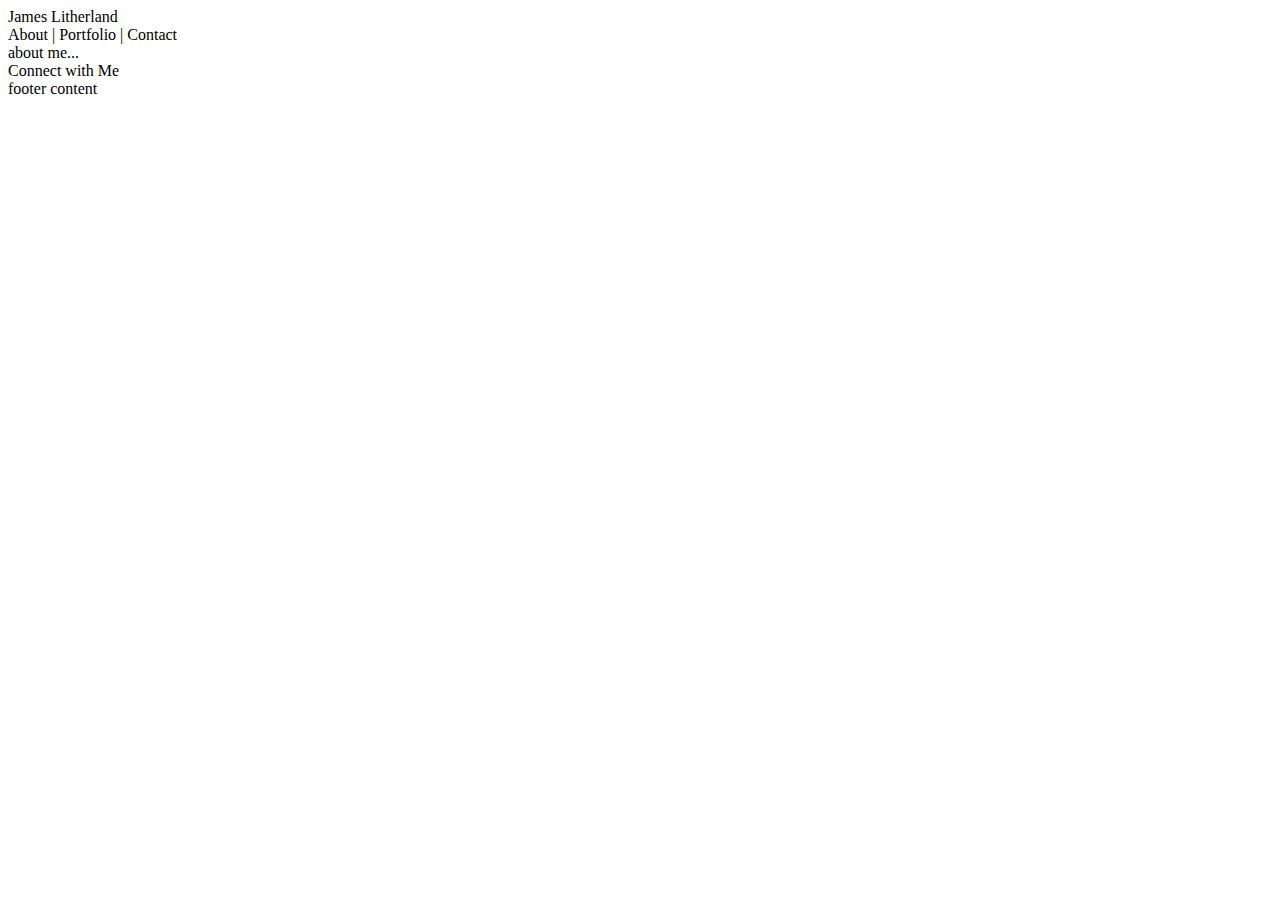
==== index.html @ 196d00a2 "fleshing index.html" ====
<!DOCTYPE html>
<HTML>
<link ref="stylesheet" href="./assets/css/style.css">
<head>
	<title>James Litherland: About me</title>
</head>
<body>
	<div id="header">
		<div id="namebox">
			James Litherland
		</div>
		<div id="menu">
			About | Portfolio | Contact
		</div>
	</div>
	<div id="main">
		<div id="content">
		about me...
		</div>
		<div id="connect">
		Connect with Me
		</div>
	</div>
	<div id="footer">
		footer content
	</div>
</body>
</html>
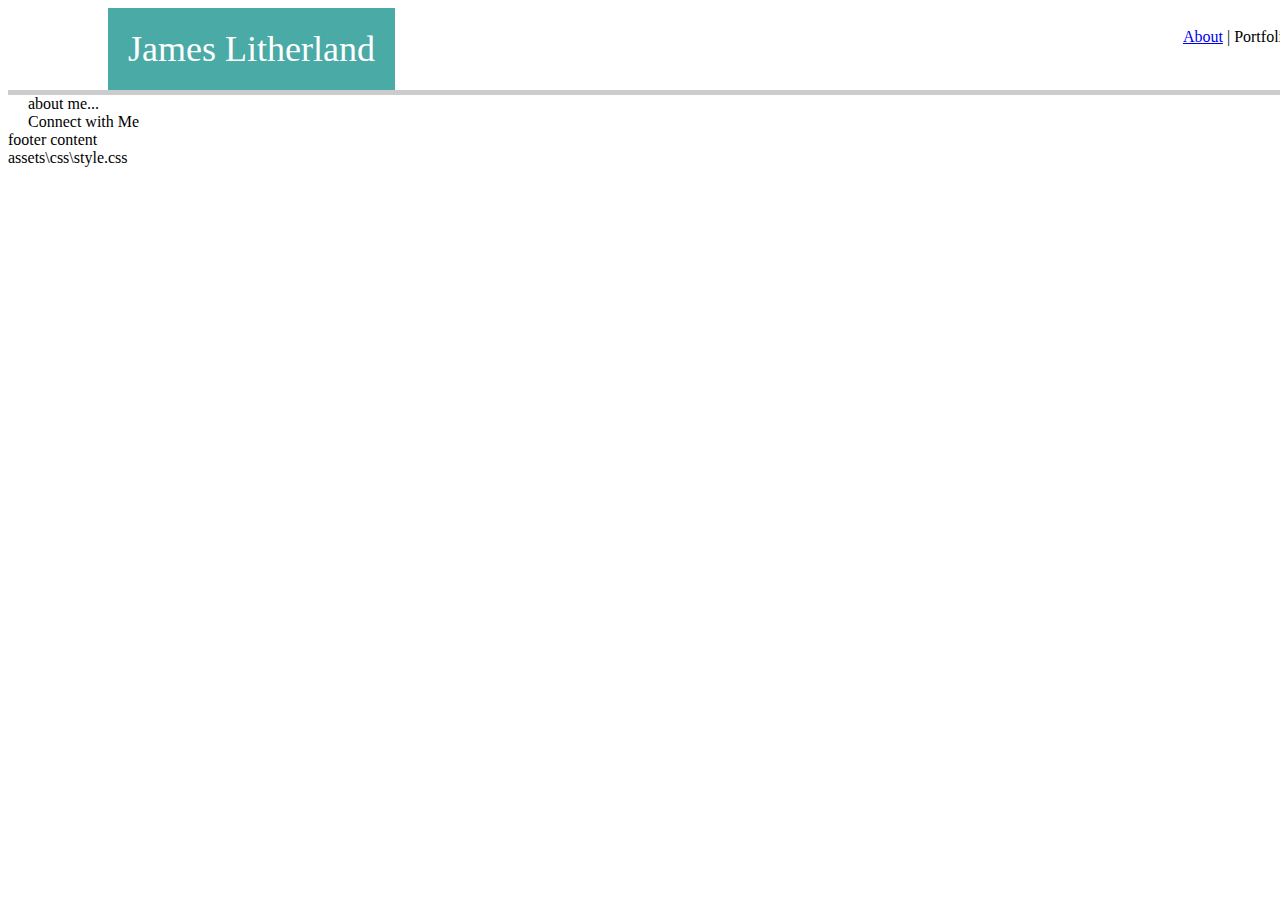
==== commit c8e4415f: "messing around" ====
--- a/index.html
+++ b/index.html
@@ -1,6 +1,37 @@
 <!DOCTYPE html>
 <HTML>
-<link ref="stylesheet" href="./assets/css/style.css">
+<style>
+#header {
+  width: 100%;
+  margin: 0;
+padding: 0 100px 0 100px;
+overflow: auto;
+border: #cccccc;
+border-bottom-width: thick;
+border-bottom-style: solid;
+
+}
+#namebox {
+  margin: 0 0 0 100;
+  padding: 20px;
+  background-color: #4aaaa5;
+  color: #ffffff;
+  font-size: 36px;
+  align-content: center;
+  float: left;
+}
+#menu {
+  padding: 20px;
+  float: right;
+	right: 100px;
+}
+#main {
+	width: 100%;
+	overflow:auto;
+	padding-left: 20px;
+}
+
+</style>
 <head>
 	<title>James Litherland: About me</title>
 </head>
@@ -10,15 +41,15 @@
 			James Litherland
 		</div>
 		<div id="menu">
-			About | Portfolio | Contact
+			<a href="google.com">About</a> | Portfolio | Contact
 		</div>
 	</div>
 	<div id="main">
 		<div id="content">
-		about me...
+			about me...
 		</div>
 		<div id="connect">
-		Connect with Me
+			Connect with Me
 		</div>
 	</div>
 	<div id="footer">
@@ -26,3 +57,4 @@
 	</div>
 </body>
 </html>
+assets\css\style.css
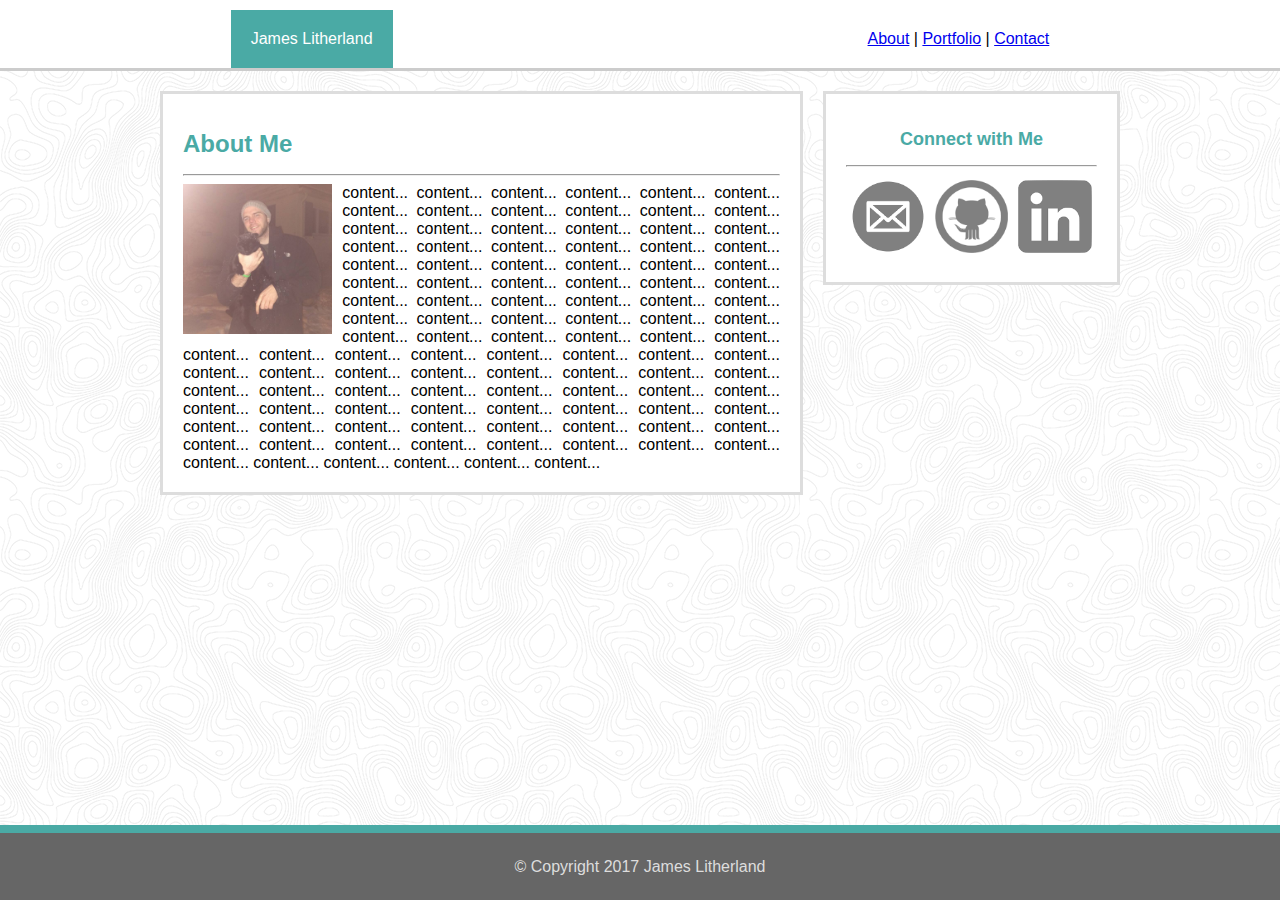
==== commit 624c3df5: "getting there..." ====
--- a/index.html
+++ b/index.html
@@ -1,60 +1,39 @@
 <!DOCTYPE html>
 <HTML>
+  <!--<link ref="stylesheet" href="assets\css\reset.css">//-->
 <style>
-#header {
-  width: 100%;
-  margin: 0;
-padding: 0 100px 0 100px;
-overflow: auto;
-border: #cccccc;
-border-bottom-width: thick;
-border-bottom-style: solid;
-
-}
-#namebox {
-  margin: 0 0 0 100;
-  padding: 20px;
-  background-color: #4aaaa5;
-  color: #ffffff;
-  font-size: 36px;
-  align-content: center;
-  float: left;
-}
-#menu {
-  padding: 20px;
-  float: right;
-	right: 100px;
-}
-#main {
-	width: 100%;
-	overflow:auto;
-	padding-left: 20px;
-}
 
 </style>
 <head>
+  <link rel="stylesheet" href="assets\css\style.css">
 	<title>James Litherland: About me</title>
 </head>
 <body>
+<div class="flex">
 	<div id="header">
 		<div id="namebox">
 			James Litherland
 		</div>
 		<div id="menu">
-			<a href="google.com">About</a> | Portfolio | Contact
+			<a href="about.html">About</a> | <a href="portfolio.html">Portfolio</a> | <a href="contact.html">Contact</a>
 		</div>
 	</div>
 	<div id="main">
 		<div id="content">
-			about me...
+			<H1>About Me</H1>
+      <hr>
+      <img id="bioimg" src="assets/images/james.jpg">
+      content... content... content... content... content... content... content... content... content... content... content... content... content... content... content... content... content... content... content... content... content... content... content... content... content... content... content... content... content... content... content... content... content... content... content... content... content... content... content... content... content... content... content... content... content... content... content... content... content... content... content... content... content... content...      content... content... content... content... content... content... content... content... content... content... content... content... content... content... content... content... content... content... content... content... content... content... content... content... content... content... content... content... content... content... content... content... content... content... content... content... content... content... content... content... content... content... content... content... content... content... content... content... content... content... content... content... content... content...
 		</div>
 		<div id="connect">
-			Connect with Me
+			<h2>Connect with Me</h2>
+      <HR>
+        <img class="con" src="assets/images/con2.png"><img class="con" src="assets/images/con1.png"><img class="con" src="assets/images/con3.png">
 		</div>
 	</div>
 	<div id="footer">
-		footer content
+		<center>&copy; Copyright 2017 James Litherland<center>
 	</div>
+</div>
 </body>
 </html>
-assets\css\style.css
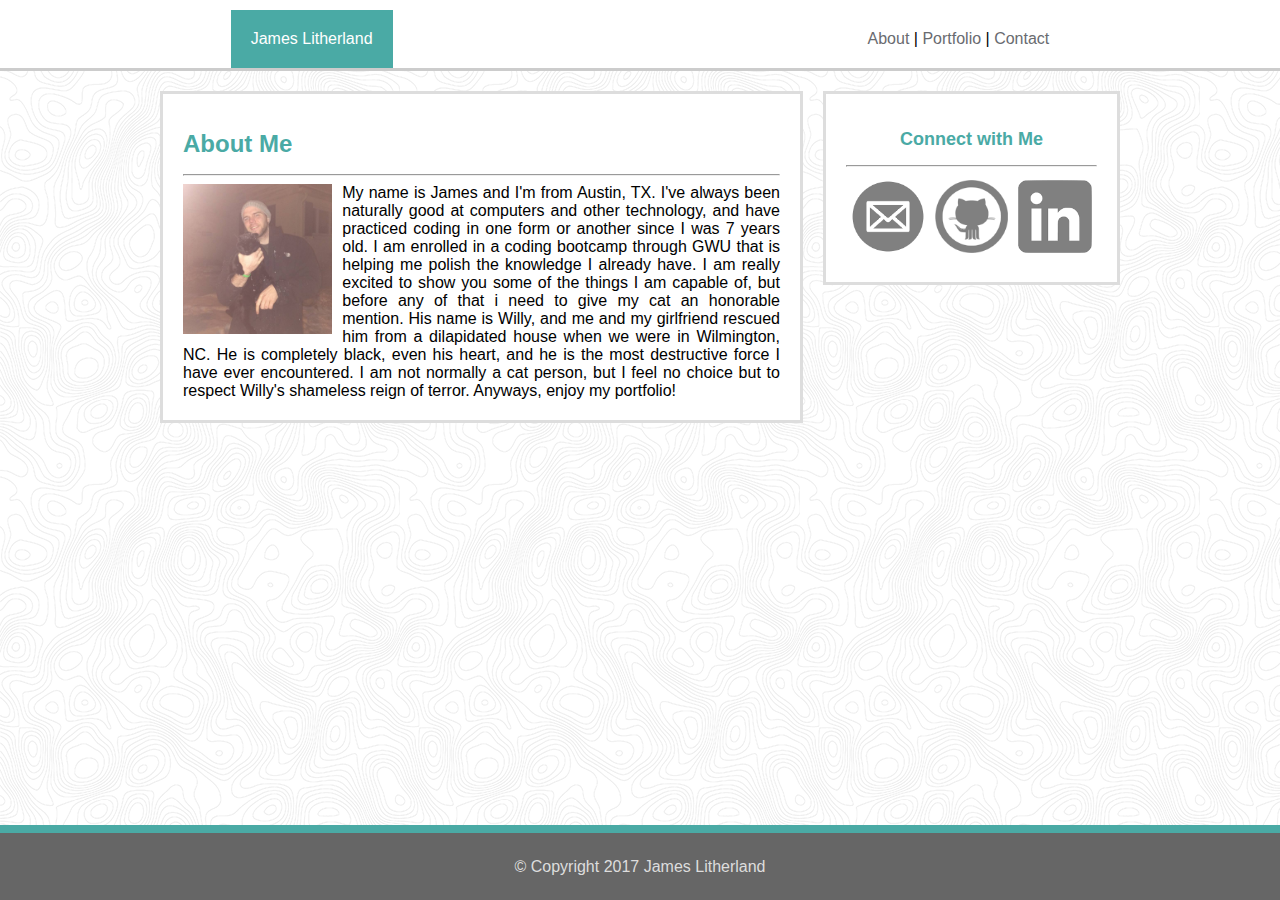
==== commit 79711bba: "done with index." ====
--- a/index.html
+++ b/index.html
@@ -23,8 +23,14 @@
 			<H1>About Me</H1>
       <hr>
       <img id="bioimg" src="assets/images/james.jpg">
-      content... content... content... content... content... content... content... content... content... content... content... content... content... content... content... content... content... content... content... content... content... content... content... content... content... content... content... content... content... content... content... content... content... content... content... content... content... content... content... content... content... content... content... content... content... content... content... content... content... content... content... content... content... content...      content... content... content... content... content... content... content... content... content... content... content... content... content... content... content... content... content... content... content... content... content... content... content... content... content... content... content... content... content... content... content... content... content... content... content... content... content... content... content... content... content... content... content... content... content... content... content... content... content... content... content... content... content... content...
-		</div>
+      My name is James and I'm from Austin, TX.  I've always been naturally good at computers and other technology, and
+      have practiced coding in one form or another since I was 7 years old.  I am enrolled in a coding bootcamp through
+      GWU that is helping me polish the knowledge I already have.  I am really excited to show you some of the things
+      I am capable of, but before any of that i need to give my cat an honorable mention.  His name is Willy, and me
+      and my girlfriend rescued him from a dilapidated house when we were in Wilmington, NC.  He is completely black,
+      even his heart, and he is the most destructive force I have ever encountered.  I am not normally a cat person,
+      but I feel no choice but to respect Willy's shameless reign of terror.  Anyways, enjoy my portfolio!
+    </div>
 		<div id="connect">
 			<h2>Connect with Me</h2>
       <HR>
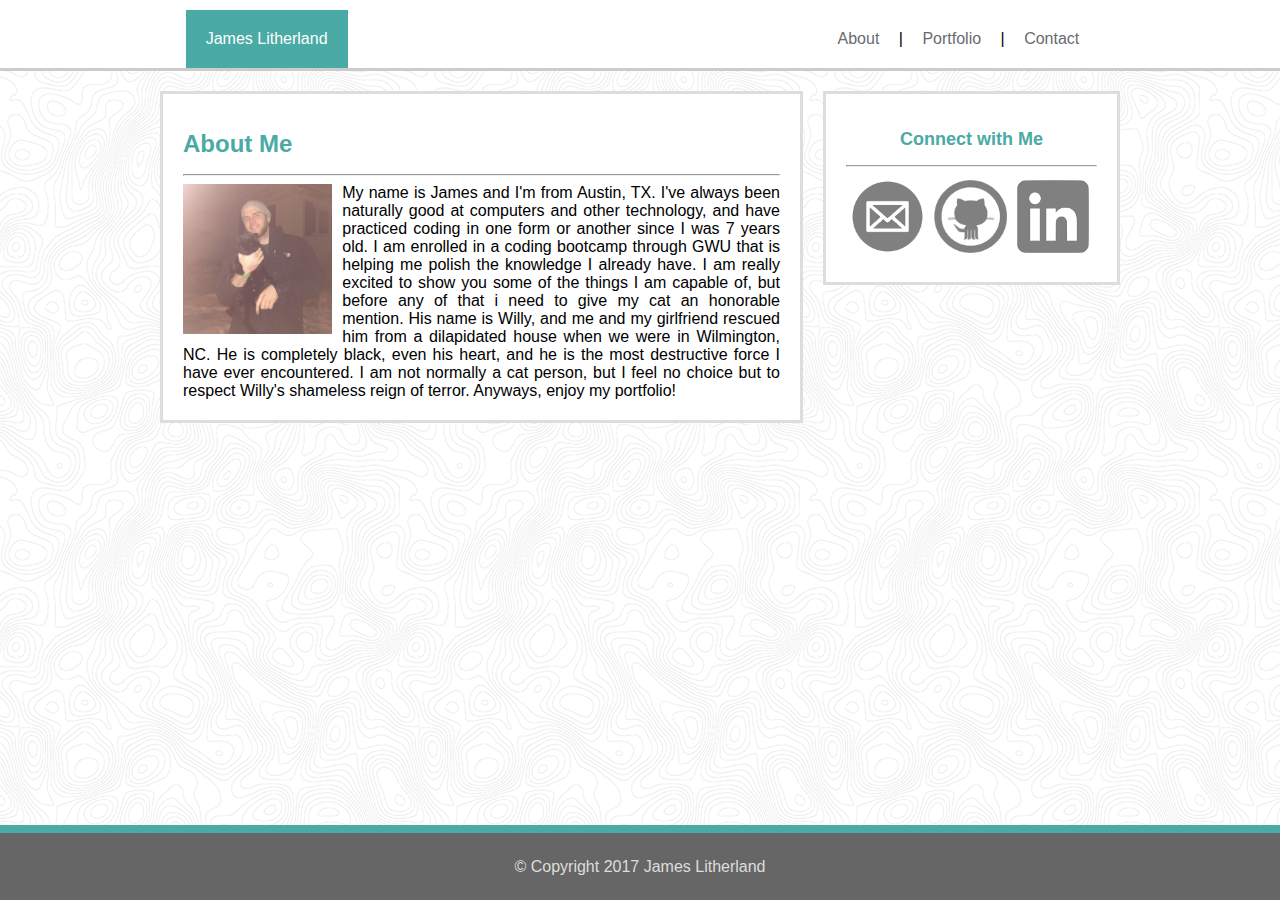
==== commit 66690507: "Contact page completed.  Polished small style tweaks." ====
--- a/index.html
+++ b/index.html
@@ -15,7 +15,7 @@
 			James Litherland
 		</div>
 		<div id="menu">
-			<a href="about.html">About</a> | <a href="portfolio.html">Portfolio</a> | <a href="contact.html">Contact</a>
+			<a href="index.html">About</a> | <a href="portfolio.html">Portfolio</a> | <a href="contact.html">Contact</a>
 		</div>
 	</div>
 	<div id="main">
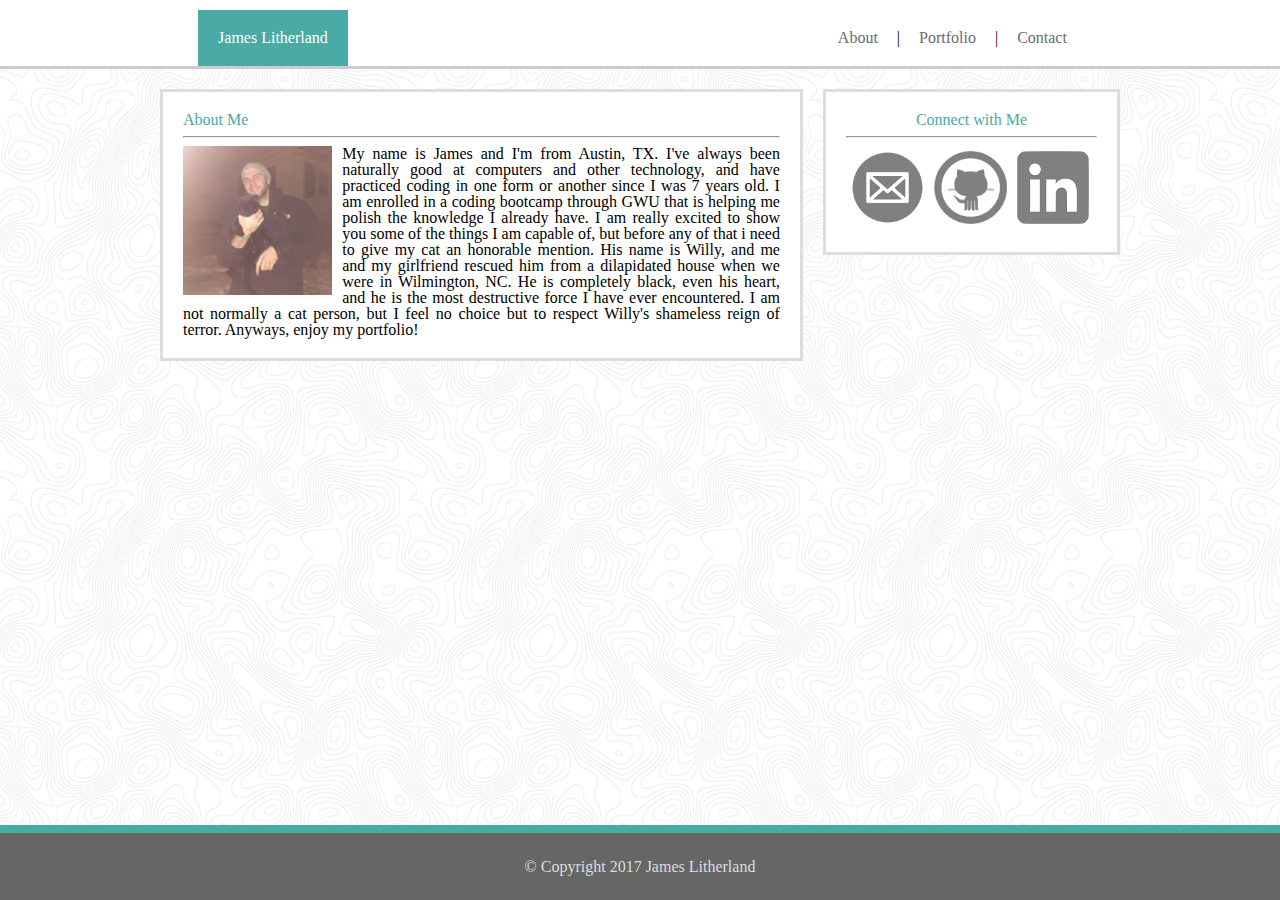
==== commit dc1f1a7e: "Finished portfolio.html & styling. PROJECT COMPLETE!" ====
--- a/index.html
+++ b/index.html
@@ -1,11 +1,10 @@
 <!DOCTYPE html>
 <HTML>
   <!--<link ref="stylesheet" href="assets\css\reset.css">//-->
-<style>
 
-</style>
 <head>
   <link rel="stylesheet" href="assets\css\style.css">
+  <link rel="stylesheet" href="assets\css\reset.css">
 	<title>James Litherland: About me</title>
 </head>
 <body>
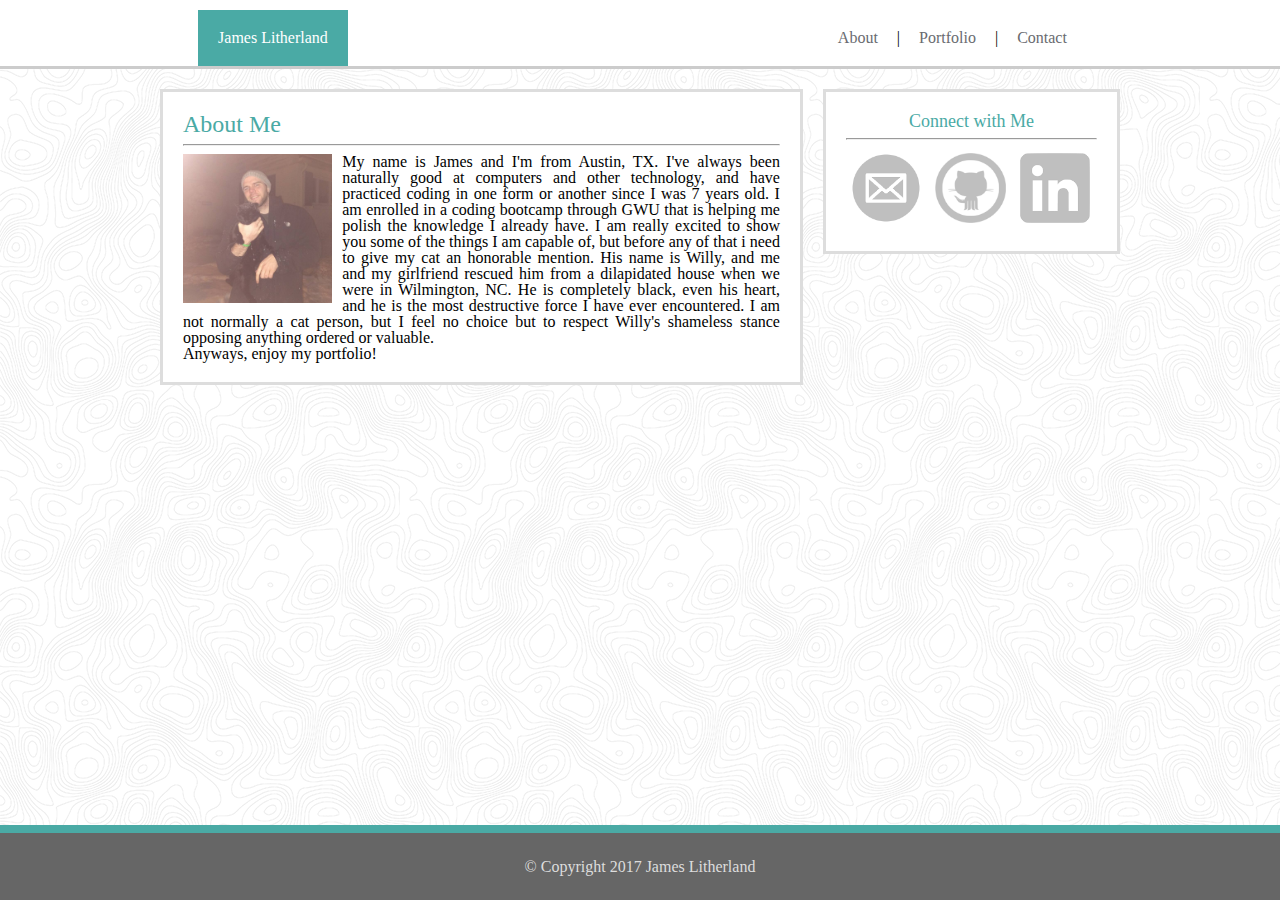
==== commit ed7c50f6: "Finished completly, Checked that all prpject constraints were met.  Ready for Submission." ====
--- a/index.html
+++ b/index.html
@@ -1,11 +1,13 @@
+
 <!DOCTYPE html>
 <HTML>
-  <!--<link ref="stylesheet" href="assets\css\reset.css">//-->
+<style>
 
+</style>
 <head>
+  <link rel="stylesheet" href="assets\css\reset.css">
   <link rel="stylesheet" href="assets\css\style.css">
-  <link rel="stylesheet" href="assets\css\reset.css">
-	<title>James Litherland: About me</title>
+	<title>James Litherland: Portfolio</title>
 </head>
 <body>
 <div class="flex">
@@ -14,12 +16,12 @@
 			James Litherland
 		</div>
 		<div id="menu">
-			<a href="index.html">About</a> | <a href="portfolio.html">Portfolio</a> | <a href="contact.html">Contact</a>
+      <a href="index.html">About</a> | <a href="portfolio.html">Portfolio</a> | <a href="contact.html">Contact</a>
 		</div>
 	</div>
 	<div id="main">
 		<div id="content">
-			<H1>About Me</H1>
+      <H1>About Me</H1>
       <hr>
       <img id="bioimg" src="assets/images/james.jpg">
       My name is James and I'm from Austin, TX.  I've always been naturally good at computers and other technology, and
@@ -28,12 +30,17 @@
       I am capable of, but before any of that i need to give my cat an honorable mention.  His name is Willy, and me
       and my girlfriend rescued him from a dilapidated house when we were in Wilmington, NC.  He is completely black,
       even his heart, and he is the most destructive force I have ever encountered.  I am not normally a cat person,
-      but I feel no choice but to respect Willy's shameless reign of terror.  Anyways, enjoy my portfolio!
+      but I feel no choice but to respect Willy's shameless stance opposing anything ordered or valuable.<BR>
+      Anyways, enjoy my portfolio!
     </div>
 		<div id="connect">
 			<h2>Connect with Me</h2>
       <HR>
-        <img class="con" src="assets/images/con2.png"><img class="con" src="assets/images/con1.png"><img class="con" src="assets/images/con3.png">
+        <a href="mailto:jamlith@gmail.com"><img class="con" src="assets/images/con2.png"></a>
+        <!-- <img class="con" src="assets/images/con1.png"> -->
+        <a href="https://github.com/jamlith"><img class="con" src="assets/images/con1.png"></a>
+
+        <a href="javascript:alert('I aspire to one day create myself a linked in profile, and yet the goal still eludes me.  Check back later.')"><img class="con" src="assets/images/con3.png"></a>
 		</div>
 	</div>
 	<div id="footer">
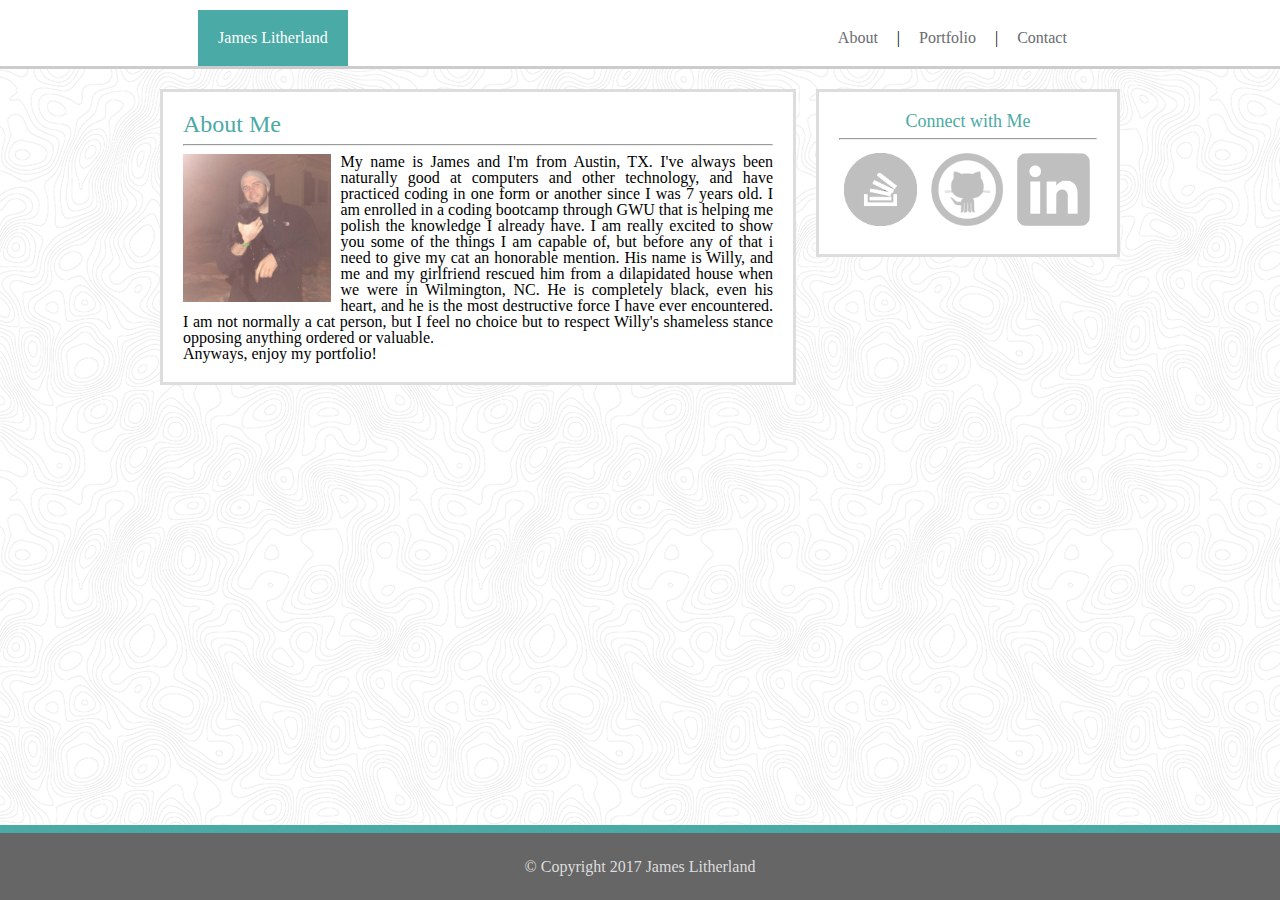
==== commit 0f62f445: "Ok, ok, all jokes aside... NOW it's done." ====
--- a/index.html
+++ b/index.html
@@ -36,7 +36,7 @@
 		<div id="connect">
 			<h2>Connect with Me</h2>
       <HR>
-        <a href="mailto:jamlith@gmail.com"><img class="con" src="assets/images/con2.png"></a>
+        <a href="https://stackoverflow.com/users/8342248/james"><img class="con" src="assets/images/con2.png"></a>
         <!-- <img class="con" src="assets/images/con1.png"> -->
         <a href="https://github.com/jamlith"><img class="con" src="assets/images/con1.png"></a>
 
